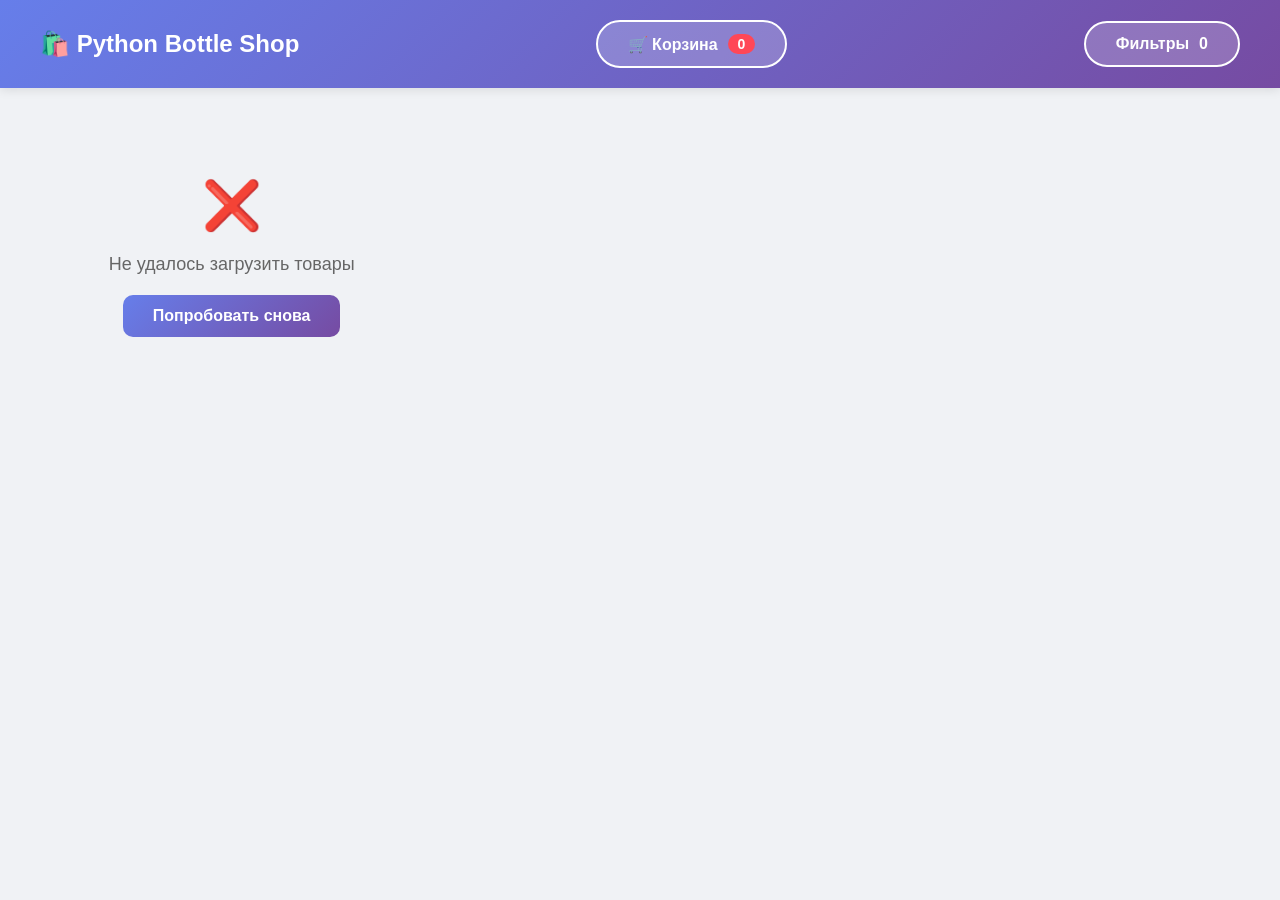
==== views/index.html @ d519f93e "Создана папка для интерфейса и переработан дизайн" ====
<!DOCTYPE html>
<html>
<head>
    <title>Магазин на Python Bottle</title>
    <meta charset="utf-8">
    <style>
        * { margin: 0; padding: 0; box-sizing: border-box; }
        body {
            font-family: Arial, sans-serif;
            background: #f0f2f5;
            padding-bottom: 40px;
        }

        .header {
            background: linear-gradient(135deg, #667eea 0%, #764ba2 100%);
            color: white;
            padding: 20px 40px;
            display: flex;
            justify-content: space-between;
            align-items: center;
            box-shadow: 0 2px 10px rgba(0,0,0,0.1);
        }

        .header h1 {
            font-size: 24px;
            display: flex;
            align-items: center;
            gap: 10px;
        }

        .cart-button {
            background: rgba(255,255,255,0.2);
            color: white;
            border: 2px solid white;
            padding: 12px 30px;
            border-radius: 50px;
            cursor: pointer;
            font-size: 16px;
            font-weight: bold;
            transition: all 0.3s;
            display: flex;
            align-items: center;
            gap: 10px;
        }

        .filters-button {
            background: rgba(255,255,255,0.2);
            color: white;
            border: 2px solid white;
            padding: 12px 30px;
            border-radius: 50px;
            cursor: pointer;
            font-size: 16px;
            font-weight: bold;
            transition: all 0.3s;
            display: flex;
            align-items: center;
            gap: 10px;
        }
               /* Стили остаются теми же, добавляем стили для кнопки применения */
        .apply-filters-btn {
            background: linear-gradient(135deg, #667eea 0%, #764ba2 100%);
            color: white;
            border: none;
            padding: 15px 30px;
            border-radius: 10px;
            cursor: pointer;
            font-size: 16px;
            font-weight: bold;
            width: 100%;
            margin-top: 20px;
            transition: all 0.3s;
        }

        .apply-filters-btn:hover {
            transform: scale(1.02);
            box-shadow: 0 5px 15px rgba(102, 126, 234, 0.4);
        }

        .filter-section {
            margin-bottom: 20px;
        }

        .filter-section label {
            display: block;
            margin-bottom: 10px;
            cursor: pointer;
        }

        .filter-section input[type="checkbox"] {
            margin-right: 10px;
        }

        .cart-button:hover {
            background: white;
            color: #764ba2;
            transform: scale(1.05);
        }

        .cart-count {
            background: #ff4757;
            color: white;
            border-radius: 20px;
            padding: 2px 10px;
            font-size: 14px;
        }

        .products-container {
            display: grid;
            grid-template-columns: repeat(auto-fill, minmax(300px, 1fr));
            gap: 25px;
            padding: 40px;
            max-width: 1400px;
            margin: 0 auto;
        }

        .product-card {
            background: white;
            border-radius: 15px;
            padding: 25px;
            box-shadow: 0 5px 15px rgba(0,0,0,0.1);
            transition: all 0.3s;
            display: flex;
            flex-direction: column;
            position: relative;
            overflow: hidden;
        }

        .product-card::before {
            content: '';
            position: absolute;
            top: 0;
            left: 0;
            right: 0;
            height: 5px;
            background: linear-gradient(90deg, #667eea, #764ba2);
        }

        .product-card:hover {
            transform: translateY(-10px);
            box-shadow: 0 15px 30px rgba(0,0,0,0.15);
        }

        .product-card h3 {
            color: #333;
            font-size: 20px;
            margin-bottom: 10px;
        }

        .product-description {
            color: #666;
            font-size: 14px;
            line-height: 1.6;
            margin-bottom: 15px;
            flex-grow: 1;
        }

        .price {
            font-size: 28px;
            font-weight: bold;
            color: #764ba2;
            margin-bottom: 15px;
        }

        .stock {
            color: #ff4757;
            font-size: 14px;
            margin-bottom: 15px;
            padding: 5px 10px;
            background: #fff2f0;
            border-radius: 20px;
            display: inline-block;
        }

        .stock.available {
            color: #00b894;
            background: #e0f7f0;
        }

        .quantity-control {
            display: flex;
            align-items: center;
            justify-content: center;
            gap: 15px;
            margin-bottom: 20px;
        }

        .quantity-btn {
            width: 40px;
            height: 40px;
            border: 2px solid #e0e0e0;
            background: white;
            border-radius: 10px;
            cursor: pointer;
            font-size: 20px;
            font-weight: bold;
            color: #666;
            transition: all 0.2s;
        }

        .quantity-btn:hover:not(:disabled) {
            background: #667eea;
            border-color: #667eea;
            color: white;
        }

        .quantity-btn:disabled {
            opacity: 0.5;
            cursor: not-allowed;
        }

        .quantity {
            font-size: 18px;
            font-weight: bold;
            color: #333;
            min-width: 30px;
            text-align: center;
        }

        .buy-button {
            background: linear-gradient(135deg, #667eea 0%, #764ba2 100%);
            color: white;
            border: none;
            padding: 15px;
            border-radius: 10px;
            cursor: pointer;
            font-size: 16px;
            font-weight: bold;
            transition: all 0.3s;
            width: 100%;
        }

        .buy-button:hover:not(:disabled) {
            transform: scale(1.02);
            box-shadow: 0 5px 15px rgba(102, 126, 234, 0.4);
        }

        .buy-button:disabled {
            background: #ccc;
            cursor: not-allowed;
        }

        .modal {
            display: none;
            position: fixed;
            top: 0;
            left: 0;
            width: 100%;
            height: 100%;
            background: rgba(0,0,0,0.5);
            z-index: 1000;
            backdrop-filter: blur(5px);
        }

        .modal.active { display: flex; }

        .modal-content {
            background: white;
            width: 90%;
            max-width: 600px;
            margin: auto;
            border-radius: 20px;
            padding: 30px;
            max-height: 80vh;
            overflow-y: auto;
            animation: slideIn 0.3s;
        }

        @keyframes slideIn {
            from { transform: translateY(-50px); opacity: 0; }
            to { transform: translateY(0); opacity: 1; }
        }

        .modal-header {
            display: flex;
            justify-content: space-between;
            align-items: center;
            margin-bottom: 25px;
            padding-bottom: 15px;
            border-bottom: 2px solid #f0f0f0;
        }

        .modal-header h2 {
            color: #333;
            font-size: 24px;
        }

        .close-btn {
            background: none;
            border: none;
            font-size: 30px;
            cursor: pointer;
            color: #999;
            transition: color 0.2s;
        }

        .close-btn:hover { color: #333; }

        .cart-item {
            display: flex;
            justify-content: space-between;
            align-items: center;
            padding: 15px;
            border-bottom: 1px solid #f0f0f0;
            transition: background 0.2s;
        }

        .cart-item:hover {
            background: #f9f9f9;
        }

        .cart-item-info { flex: 2; }

        .cart-item-name {
            font-weight: bold;
            color: #333;
            margin-bottom: 5px;
        }

        .cart-item-details {
            font-size: 14px;
            color: #666;
        }

        .cart-item-price {
            font-weight: bold;
            color: #764ba2;
            font-size: 18px;
        }

        .cart-total {
            margin-top: 25px;
            padding-top: 20px;
            border-top: 2px solid #333;
            font-size: 24px;
            font-weight: bold;
            text-align: right;
            color: #333;
        }

        .notification {
            position: fixed;
            top: 20px;
            right: 20px;
            background: linear-gradient(135deg, #00b894 0%, #00cec9 100%);
            color: white;
            padding: 15px 30px;
            border-radius: 50px;
            animation: slideInRight 0.3s;
            z-index: 2000;
            box-shadow: 0 5px 15px rgba(0,0,0,0.2);
            font-weight: bold;
        }

        .notification.error {
            background: linear-gradient(135deg, #ff4757 0%, #ff6b81 100%);
        }

        @keyframes slideInRight {
            from { transform: translateX(100%); opacity: 0; }
            to { transform: translateX(0); opacity: 1; }
        }

        .empty-cart {
            text-align: center;
            padding: 40px;
            color: #999;
            font-size: 18px;
        }

        .loading {
            text-align: center;
            padding: 50px;
            font-size: 18px;
            color: #666;
        }

        .loading::after {
            content: '';
            display: inline-block;
            width: 20px;
            height: 20px;
            margin-left: 10px;
            border: 3px solid #f3f3f3;
            border-top: 3px solid #667eea;
            border-radius: 50%;
            animation: spin 1s linear infinite;
        }

        @keyframes spin {
            0% { transform: rotate(0deg); }
            100% { transform: rotate(360deg); }
        }
    </style>
</head>
<body>
    <div class="header">
        <h1>🛍️ Python Bottle Shop</h1>
        <button class="cart-button" onclick="cartManager.showCart()">
            🛒 Корзина <span class="cart-count" id="cartCount">0</span>
        </button>
        <button class="filters-button" onclick="filtersManager.showFilters()">
            Фильтры <span class="filters" id="filters">0</span>
        </button>
    </div>

    <div id="productsContainer" class="products-container">
        <div class="loading">Загрузка товаров...</div>
    </div>

        <!-- Модальное окно фильтров -->
<!-- Модальное окно фильтров -->
    <div id="filtersModal" class="modal">
        <div class="modal-content">
            <div class="modal-header">
                <h2>🔍 Фильтры</h2>
                <button class="close-btn" onclick="filtersManager.hideFilters()">×</button>
            </div>

            <div class="filter-section">
                <h3>Категории</h3>
                <label>
                    <input class="category-filter" type="checkbox" name="motherboards" value="motherboards">
                    Материнские платы
                </label>
                <label>
                    <input class="category-filter" type="checkbox" name="cpus" value="cpus">
                    Процессоры
                </label>
                <label>
                    <input class="category-filter" type="checkbox" name="ram_rom" value="ram_rom">
                    Память (RAM/ROM)
                </label>
                <label>
                    <input class="category-filter" type="checkbox" name="coolers" value="coolers">
                    Охлаждение
                </label>
                <label>
                    <input class="category-filter" type="checkbox" name="consumables" value="consumables">
                    Расходники
                </label>
                <label>
                    <input class="category-filter" type="checkbox" name="gpus" value="gpus">
                    Видеокарты
                </label>
            </div>

            <!-- ✅ КНОПКА ПРАВИЛЬНО ВЫЗЫВАЕТ МЕТОД КЛАССА -->
            <button class="apply-filters-btn" onclick="filtersManager.applyFilters()">
                Применить фильтры
            </button>
        </div>
    </div>

    <!-- Модальное окно корзины -->
    <div id="cartModal" class="modal">
        <div class="modal-content">
            <div class="modal-header">
                <h2>🛒 Ваша корзина</h2>
                <button class="close-btn" onclick="cartManager.hideCart()">×</button>
            </div>
            <div id="cartItems">
                <!-- Сюда будут добавляться товары -->
            </div>
            <div id="cartTotal" class="cart-total">
                Итого: 0 ₽
            </div>
        </div>
    </div>

    <script>
        class FiltersManager {
            constructor() {
                this.modal = document.getElementById('filtersModal');
                this.apiUrl = '/api';
                this.filters = {};
            }

            applyFilters = () => {
                const checkboxes = document.querySelectorAll('.category-filter:checked');
                const selectedValues = Array.from(checkboxes).map(cb => cb.value);

                this.filters.categories = selectedValues;

                console.log('Выбранные значения:', selectedValues);
                console.log('Текущие фильтры:', this.filters);

                this.sendFiltersToServer();
            }

            async sendFiltersToServer() {
                console.log('Отправка на сервер:', this.filters);

                try {
                    const params = new URLSearchParams();

                    if (this.filters.categories && this.filters.categories.length > 0) {
                        params.append('categories', this.filters.categories.join(','));
                    }

                    const url = `${this.apiUrl}/products/filter?${params.toString()}`;
                    console.log('Запрос к:', url);

                    const response = await fetch(url);

                    if (!response.ok) {
                        throw new Error(`HTTP error! status: ${response.status}`);
                    }

                    const products = await response.json();
                    console.log('Получены отфильтрованные товары:', products);
                    console.log('Количество товаров:', products.length);

                    if (window.shopManager) {
                        console.log('Вызываем shopManager.renderProducts');
                        shopManager.renderProducts(products);
                    } else {
                        console.error('shopManager не найден!');
                    }

                    this.showCustomNotification(`Найдено товаров: ${products.length}`);
                    this.hideFilters();

                } catch (error) {
                    console.error('Ошибка при фильтрации:', error);
                    this.showCustomNotification('Ошибка при фильтрации', 'error');
                }
            }

            showCustomNotification(message, type = 'success') {
                const notification = document.createElement('div');
                notification.className = `notification ${type === 'error' ? 'error' : ''}`;
                notification.textContent = message;

                document.body.appendChild(notification);

                setTimeout(() => {
                    notification.remove();
                }, 3000);
            }

            showFilters() {
                this.modal.classList.add('active');
            }

            hideFilters() {
                this.modal.classList.remove('active');
            }
        }
        class ShopManager {
            constructor() {
                this.apiUrl = '/api';
                this.init();
            }

            async init() {
                await this.loadProducts();
                await this.updateCartCount();
            }

            async loadProducts() {
                try {
                    const response = await fetch(`${this.apiUrl}/products`);
                    const products = await response.json();
                    this.renderProducts(products);
                } catch (error) {
                    console.error('Ошибка загрузки товаров:', error);
                    this.showError('Не удалось загрузить товары');
                }
            }

            renderProducts(products) {
                console.log('=== НАЧАЛО ОТРИСОВКИ ===');
                console.log('Данные для отрисовки:', products);

                const container = document.getElementById('productsContainer');
                if (!container) {
                    console.error('Контейнер productsContainer не найден!');
                    return;
                }

                container.innerHTML = '';

                if (!products || !Array.isArray(products)) {
                    console.error('products не является массивом!');
                    container.innerHTML = '<div class="error">Ошибка: неверный формат данных</div>';
                    return;
                }

                if (products.length === 0) {
                    container.innerHTML = '<div class="empty-cart">Товары не найдены</div>';
                    return;
                }

                products.forEach(product => {
                    const card = this.createProductCard(product);
                    if (card) container.appendChild(card);
                });
            }

            createProductCard(product) {
                try {
                    if (!product) return null;

                    const card = document.createElement('div');
                    card.className = 'product-card';
                    card.dataset.productId = product.id || '0';

                    const stockQuantity = product.stock_quantity || 0;
                    const isAvailable = stockQuantity > 0;

                    const stockStatus = isAvailable
                        ? `<span class="stock available">✓ В наличии: ${stockQuantity} шт.</span>`
                        : '<span class="stock">✗ Нет в наличии</span>';

                    card.innerHTML = `
                        <h3>${product.name || 'Без названия'}</h3>
                        <div class="product-description">${product.description || 'Нет описания'}</div>
                        <div class="price">${(product.price || 0).toLocaleString()} ₽</div>
                        ${stockStatus}
                        <div class="quantity-control">
                            <button class="quantity-btn" onclick="window.shopManager.decreaseQuantity(this)" ${!isAvailable ? 'disabled' : ''}>-</button>
                            <span class="quantity">1</span>
                            <button class="quantity-btn" onclick="window.shopManager.increaseQuantity(this, ${stockQuantity})" ${!isAvailable ? 'disabled' : ''}>+</button>
                        </div>
                        <button class="buy-button" onclick="window.shopManager.addToCart(${product.id}, this)"
                            ${!isAvailable ? 'disabled' : ''}>
                            ${isAvailable ? 'В корзину' : 'Нет в наличии'}
                        </button>
                    `;

                    return card;
                } catch (error) {
                    console.error('Ошибка в createProductCard:', error);
                    return null;
                }
            }

            decreaseQuantity(btn) {
                const quantitySpan = btn.parentElement.querySelector('.quantity');
                let quantity = parseInt(quantitySpan.textContent);
                if (quantity > 1) {
                    quantitySpan.textContent = quantity - 1;
                }
            }

            increaseQuantity(btn, maxStock) {
                const quantitySpan = btn.parentElement.querySelector('.quantity');
                let quantity = parseInt(quantitySpan.textContent);

                if (quantity < maxStock) {
                    quantitySpan.textContent = quantity + 1;
                } else {
                    this.showNotification(`Максимум ${maxStock} шт.`, 'error');
                }
            }

            async addToCart(productId, button) {
                const originalText = button.textContent;
                button.disabled = true;
                button.textContent = '⏳ Добавление...';

                const card = button.closest('.product-card');
                const quantity = parseInt(card.querySelector('.quantity').textContent);

                try {
                    const response = await fetch(`${this.apiUrl}/cart/add`, {
                        method: 'POST',
                        headers: {
                            'Content-Type': 'application/json',
                        },
                        body: JSON.stringify({
                            product_id: productId,
                            quantity: quantity
                        })
                    });

                    const result = await response.json();

                    if (response.ok) {
                        this.showNotification(`✅ Товар добавлен в корзину`);
                        await this.updateCartCount();

                        button.textContent = '✓ Добавлено!';
                        setTimeout(() => {
                            button.textContent = originalText;
                            button.disabled = false;
                        }, 1500);
                    } else {
                        this.showNotification(`❌ ${result.error || 'Ошибка'}`, 'error');
                        button.textContent = originalText;
                        button.disabled = false;
                    }
                } catch (error) {
                    console.error('Ошибка:', error);
                    this.showNotification('❌ Ошибка соединения', 'error');
                    button.textContent = originalText;
                    button.disabled = false;
                }
            }

            showNotification(message, type = 'success') {
                const notification = document.createElement('div');
                notification.className = `notification ${type === 'error' ? 'error' : ''}`;
                notification.textContent = message;
                document.body.appendChild(notification);
                setTimeout(() => notification.remove(), 3000);
            }

            showError(message) {
                const container = document.getElementById('productsContainer');
                container.innerHTML = `
                    <div style="text-align: center; width: 100%; padding: 50px;">
                        <div style="color: #ff4757; font-size: 48px; margin-bottom: 20px;">❌</div>
                        <div style="color: #666; font-size: 18px; margin-bottom: 20px;">${message}</div>
                        <button onclick="location.reload()" class="buy-button" style="width: auto; padding: 12px 30px;">
                            Попробовать снова
                        </button>
                    </div>
                `;
            }

            async updateCartCount() {
                try {
                    const response = await fetch(`${this.apiUrl}/cart`);
                    const cart = await response.json();

                    let totalItems = 0;
                    if (cart.items && cart.items.length > 0) {
                        totalItems = cart.items.reduce((sum, item) => sum + item.quantity, 0);
                    }

                    document.getElementById('cartCount').textContent = totalItems;
                } catch (error) {
                    console.error('Ошибка обновления счетчика:', error);
                }
            }
        }

        class CartManager {
            constructor() {
                this.modal = document.getElementById('cartModal');
                this.apiUrl = '/api';
            }

            showCart() {
                this.loadCart();
                this.modal.classList.add('active');
            }

            hideCart() {
                this.modal.classList.remove('active');
            }

            async loadCart() {
                try {
                    const response = await fetch(`${this.apiUrl}/cart`);
                    const cart = await response.json();
                    this.renderCart(cart);
                } catch (error) {
                    console.error('Ошибка загрузки корзины:', error);
                }
            }

            renderCart(cart) {
                const cartItems = document.getElementById('cartItems');
                const cartTotal = document.getElementById('cartTotal');

                if (!cart.items || cart.items.length === 0) {
                    cartItems.innerHTML = '<div class="empty-cart">Корзина пуста</div>';
                    cartTotal.textContent = 'Итого: 0 ₽';
                    return;
                }

                cartItems.innerHTML = cart.items.map(item => `
                    <div class="cart-item">
                        <div class="cart-item-info">
                            <div class="cart-item-name">${item.name}</div>
                            <div class="cart-item-details">
                                ${item.price.toLocaleString()} ₽ × ${item.quantity}
                            </div>
                        </div>
                        <div class="cart-item-price">
                            ${(item.price * item.quantity).toLocaleString()} ₽
                        </div>
                    </div>
                `).join('');

                cartTotal.textContent = `Итого: ${cart.total.toLocaleString()} ₽`;
            }
        }

        // Инициализация
        const shopManager = new ShopManager();
        const cartManager = new CartManager();
        const filtersManager = new FiltersManager();

        window.shopManager = shopManager;
        window.cartManager = cartManager;
        window.filtersManager = filtersManager;
        // Закрытие модального окна по клику вне его
        window.onclick = function(event) {
            const modal = document.getElementById('cartModal');
            if (event.target === modal) {
                cartManager.hideCart();
            }
        }
    </script>
</body>
</html>
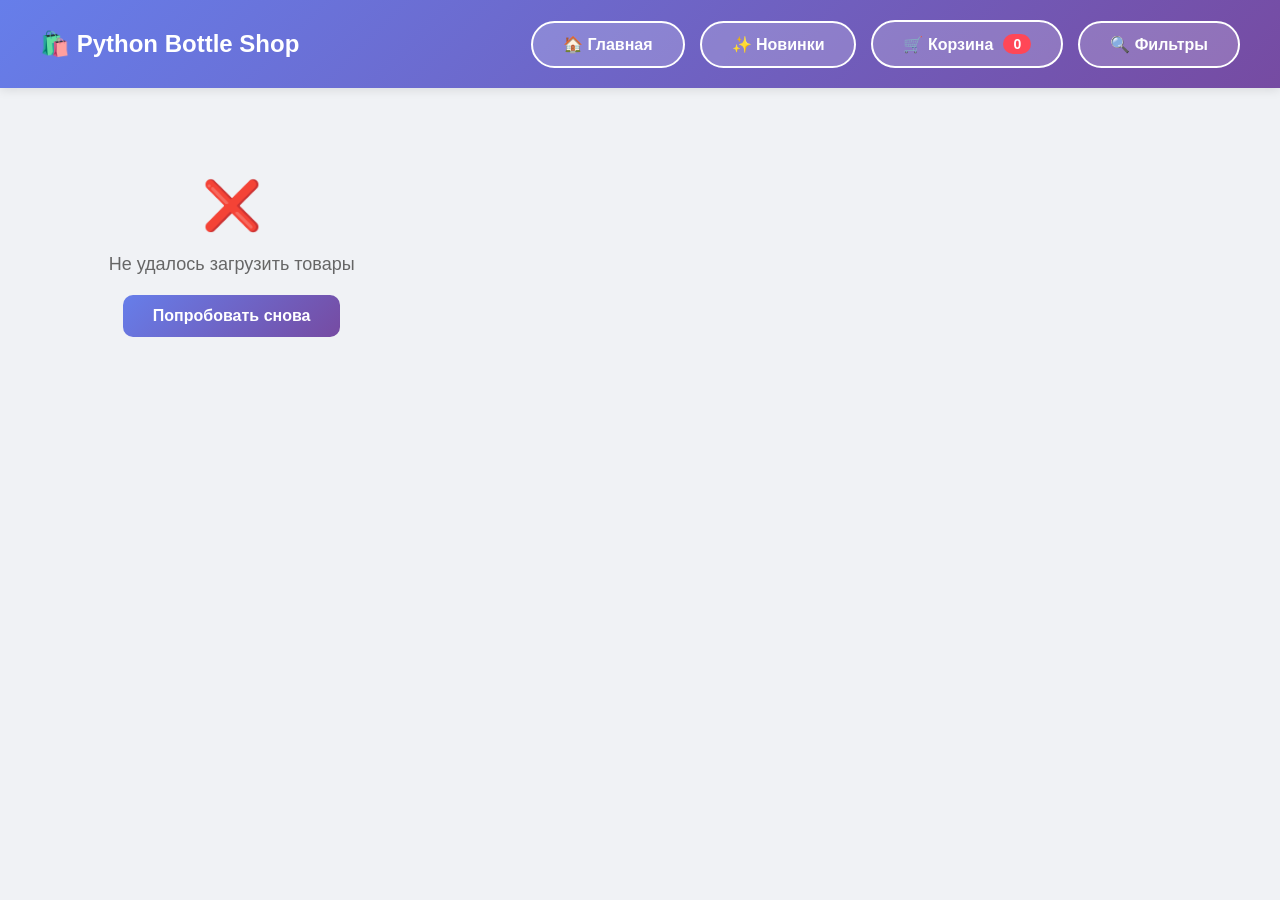
==== commit 7985c5a1: "Изменена шапка страницы. Добавлена кнопка перехода на страницу новинок" ====
--- a/views/index.html
+++ b/views/index.html
@@ -28,6 +28,34 @@
             gap: 10px;
         }
 
+        .nav-buttons {
+            display: flex;
+            gap: 15px;
+            align-items: center;
+        }
+
+        .nav-link {
+            background: rgba(255,255,255,0.2);
+            color: white;
+            border: 2px solid white;
+            padding: 12px 30px;
+            border-radius: 50px;
+            cursor: pointer;
+            font-size: 16px;
+            font-weight: bold;
+            transition: all 0.3s;
+            display: flex;
+            align-items: center;
+            gap: 10px;
+            text-decoration: none;
+        }
+
+        .nav-link:hover {
+            background: white;
+            color: #764ba2;
+            transform: scale(1.05);
+        }
+
         .cart-button {
             background: rgba(255,255,255,0.2);
             color: white;
@@ -92,6 +120,12 @@
         }
 
         .cart-button:hover {
+            background: white;
+            color: #764ba2;
+            transform: scale(1.05);
+        }
+
+        .filters-button:hover {
             background: white;
             color: #764ba2;
             transform: scale(1.05);
@@ -396,20 +430,27 @@
 <body>
     <div class="header">
         <h1>🛍️ Python Bottle Shop</h1>
-        <button class="cart-button" onclick="cartManager.showCart()">
-            🛒 Корзина <span class="cart-count" id="cartCount">0</span>
-        </button>
-        <button class="filters-button" onclick="filtersManager.showFilters()">
-            Фильтры <span class="filters" id="filters">0</span>
-        </button>
+        <div class="nav-buttons">
+            <a href="/" class="nav-link">
+                🏠 Главная
+            </a>
+            <a href="/news" class="nav-link">
+                ✨ Новинки
+            </a>
+            <button class="cart-button" onclick="cartManager.showCart()">
+                🛒 Корзина <span class="cart-count" id="cartCount">0</span>
+            </button>
+            <button class="filters-button" onclick="filtersManager.showFilters()">
+                🔍 Фильтры
+            </button>
+        </div>
     </div>
 
     <div id="productsContainer" class="products-container">
         <div class="loading">Загрузка товаров...</div>
     </div>
 
-        <!-- Модальное окно фильтров -->
-<!-- Модальное окно фильтров -->
+    <!-- Модальное окно фильтров -->
     <div id="filtersModal" class="modal">
         <div class="modal-content">
             <div class="modal-header">
@@ -445,7 +486,6 @@
                 </label>
             </div>
 
-            <!-- ✅ КНОПКА ПРАВИЛЬНО ВЫЗЫВАЕТ МЕТОД КЛАССА -->
             <button class="apply-filters-btn" onclick="filtersManager.applyFilters()">
                 Применить фильтры
             </button>
@@ -654,7 +694,6 @@
                     this.showNotification(`Максимум ${maxStock} шт.`, 'error');
                 }
             }
-
             async addToCart(productId, button) {
                 const originalText = button.textContent;
                 button.disabled = true;
@@ -681,11 +720,20 @@
                         this.showNotification(`✅ Товар добавлен в корзину`);
                         await this.updateCartCount();
 
+                        // ✅ Получаем обновленный список товаров
+                        const productsResponse = await fetch(`${this.apiUrl}/products`);
+                        const allProducts = await productsResponse.json();
+
+                        // Находим обновленный товар в списке
+                        const updatedProduct = allProducts.find(p => p.id === productId);
+
+                        if (updatedProduct) {
+                            // Обновляем карточку
+                            const newCard = this.createProductCard(updatedProduct);
+                            card.parentNode.replaceChild(newCard, card);
+                        }
+
                         button.textContent = '✓ Добавлено!';
-                        setTimeout(() => {
-                            button.textContent = originalText;
-                            button.disabled = false;
-                        }, 1500);
                     } else {
                         this.showNotification(`❌ ${result.error || 'Ошибка'}`, 'error');
                         button.textContent = originalText;
@@ -807,4 +855,4 @@
         }
     </script>
 </body>
-</html>
+</html>
